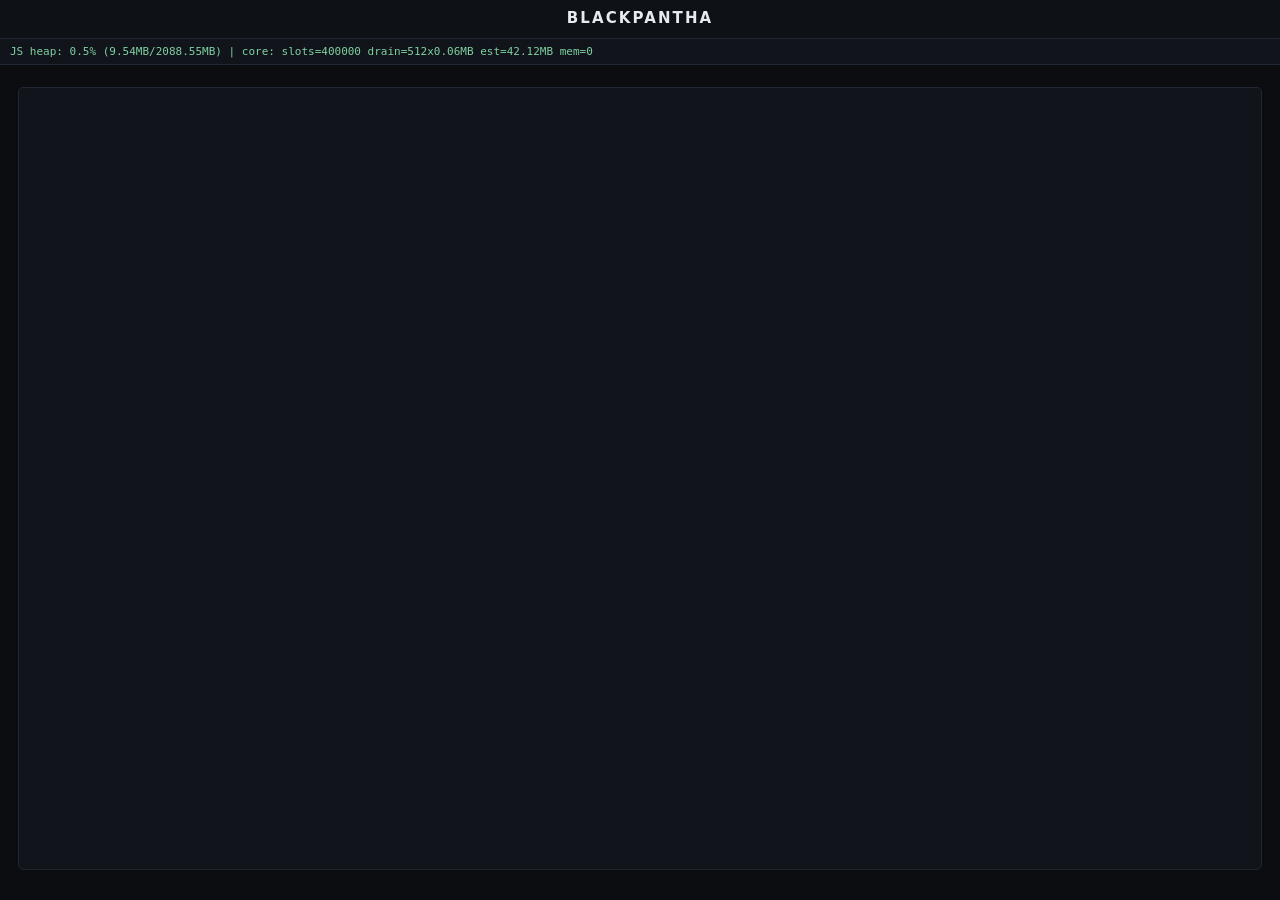
==== jb.html @ 29530b06 "Add files via upload" ====
<!doctype html>
<html lang="en" manifest="cache.appcache">
  <head>
    <meta charset="utf-8" />
    <meta name="viewport" content="width=device-width,initial-scale=1" />
    <title>JAILBREAK PS4</title>
    <!-- This page carries its own styles and starts its own module, and it
         loads NOTHING else. That duplicates a little of style.css, and it is
         deliberate: every subresource is one more allocation and one more
         timing shift in the process that core.js is about to groom, and this
         exploit is decided by exactly that. The landing page may use the
         shared stylesheet; this one may not. -->
    <style>
      :root {
        --bg: #0b0d10;
        --panel: #0e1116;
        --sunk: #11151b;
        --line: #1e2732;
        --fg: #c8ced8;
        --bright: #e6ebf2;
        --dim: #7c8798;
        --faint: #4d5765;
        --ok: #7fd0a0;
        --bad: #d08a7f;
        --warn: #d8c07f;
        --sans: "Segoe UI", system-ui, sans-serif;
        --mono: Consolas, "DejaVu Sans Mono", monospace;
      }
      * {
        box-sizing: border-box;
      }
      html,
      body {
        margin: 0;
        padding: 0;
        min-height: 100%;
        background: var(--bg);
        color: var(--fg);
        font: 15px/1.45 var(--sans);
      }
      #brand {
        padding: 8px 10px;
        border-bottom: 1px solid var(--line);
        background: var(--panel);
        text-align: center;
      }
      #brand b {
        color: var(--bright);
        font-size: 15px;
        font-weight: 700;
        letter-spacing: 0.14em;
      }
      /* The live heap readout sits in the flow under the bar. Nothing here
         scrolls the document itself, so it stays in view without being
         positioned over the wordmark. */
      #ramBox {
        overflow: hidden;
        padding: 5px 10px;
        border-bottom: 1px solid var(--line);
        background: var(--sunk);
        color: var(--ok);
        font: 11px/1.4 var(--mono);
        text-overflow: ellipsis;
        white-space: nowrap;
      }
      /* Running: a spinner under the bar. jb.js switches the body to .done,
         .fail or .log. */
      #spin {
        position: fixed;
        top: calc(50% + 20px);
        left: 50%;
        width: 46px;
        height: 46px;
        margin: -23px 0 0 -23px;
        border: 4px solid var(--line);
        border-top-color: var(--ok);
        border-radius: 50%;
        animation: spin 0.9s linear infinite;
      }
      @keyframes spin {
        to {
          transform: rotate(360deg);
        }
      }
      #msg {
        position: fixed;
        top: 50%;
        left: 0;
        right: 0;
        transform: translateY(-50%);
        display: none;
        text-align: center;
        font-size: 16px;
        letter-spacing: 0.5px;
      }
      #state,
      #out {
        display: none;
      }
      body.done #spin,
      body.fail #spin {
        display: none;
      }
      body.fail #msg {
        display: block;
      }
      body.done #msg {
        display: block;
        color: var(--ok);
        font-weight: 700;
        letter-spacing: 2px;
      }
      /* ?log=1 -- the full step log. Laid out with flex rather than by
         subtracting a header height from 100vh. */
      body.log {
        display: flex;
        flex-direction: column;
        height: 100vh;
      }
      body.log #spin,
      body.log #msg {
        display: none;
      }
      body.log #wrap {
        display: flex;
        flex-direction: column;
        flex: 1;
        min-height: 0;
        padding: 14px 18px 30px;
      }
      body.log #state {
        display: block;
        margin: 0 0 8px;
        font-size: 22px;
        font-weight: 700;
      }
      body.log #out {
        display: block;
        flex: 1;
        min-height: 0;
        overflow-y: auto;
        padding: 10px 12px;
        border: 1px solid var(--line);
        border-radius: 5px;
        background: var(--sunk);
        font: 12px/1.45 var(--mono);
        white-space: pre-wrap;
      }
      /* The retry notice, raised by jb.js when the chain throws or stalls. */
      .notice {
        margin: 1em 0;
        padding: 0.7em 1em;
        border: 2px solid #e66;
        background: #2a1414;
        color: #f99;
        font: 700 20px/1.4 var(--sans);
      }
      .byline {
        position: fixed;
        bottom: 9px;
        left: 11px;
        margin: 0;
        color: var(--faint);
        font: 11px/1 var(--mono);
        letter-spacing: 0.06em;
      }
      .ok {
        color: var(--ok);
      }
      .bad {
        color: var(--bad);
      }
      .warn {
        color: var(--warn);
      }
      code {
        color: #9fb3d0;
      }
    </style>
  </head>
  <body>
    <!-- jb.js owns the body class: .log while the step log is shown, .done or
         .fail once the chain has settled. The ids below are its contract --
         #ramBox, #msg, #state and #out are read by name. -->
    <div id="brand"><b>BLACKPANTHA</b></div>
    <div id="ramBox">RAM: checking...</div>
    <div id="spin"></div>
    <div id="msg">Restart your console</div>
    <div id="wrap">
      <div id="state"></div>
      <div id="out"></div>
    </div>
    <!-- <p class="byline">by well0nez/m0zz</p> -->
    <script type="module">
      import "./jb.js";
    </script>
  </body>
</html>
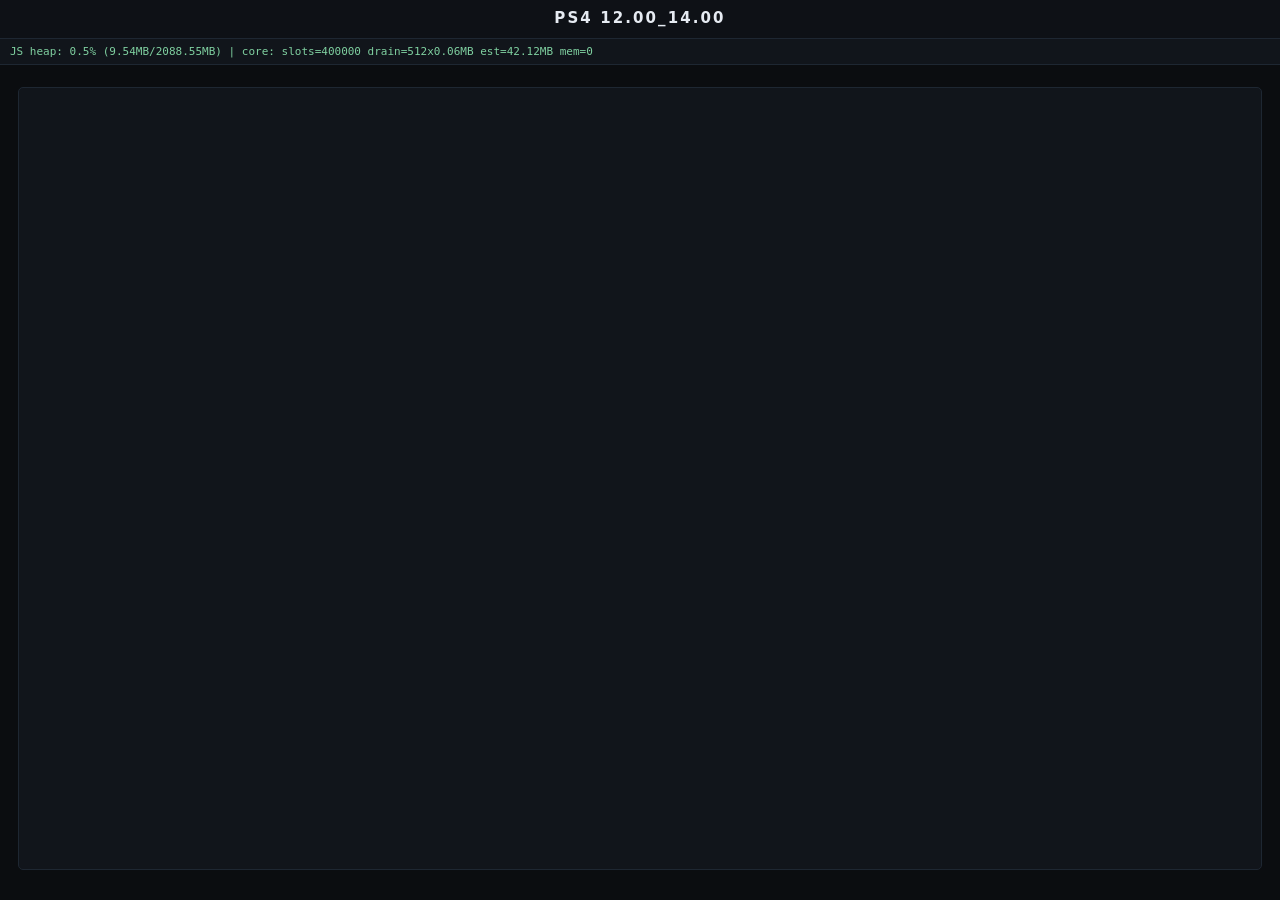
==== commit 2b22dff9: "Add files via upload" ====
--- a/jb.html
+++ b/jb.html
@@ -182,7 +182,7 @@
     <!-- jb.js owns the body class: .log while the step log is shown, .done or
          .fail once the chain has settled. The ids below are its contract --
          #ramBox, #msg, #state and #out are read by name. -->
-    <div id="brand"><b>BLACKPANTHA</b></div>
+    <div id="brand"><b>PS4 12.00_14.00</b></div>
     <div id="ramBox">RAM: checking...</div>
     <div id="spin"></div>
     <div id="msg">Restart your console</div>
